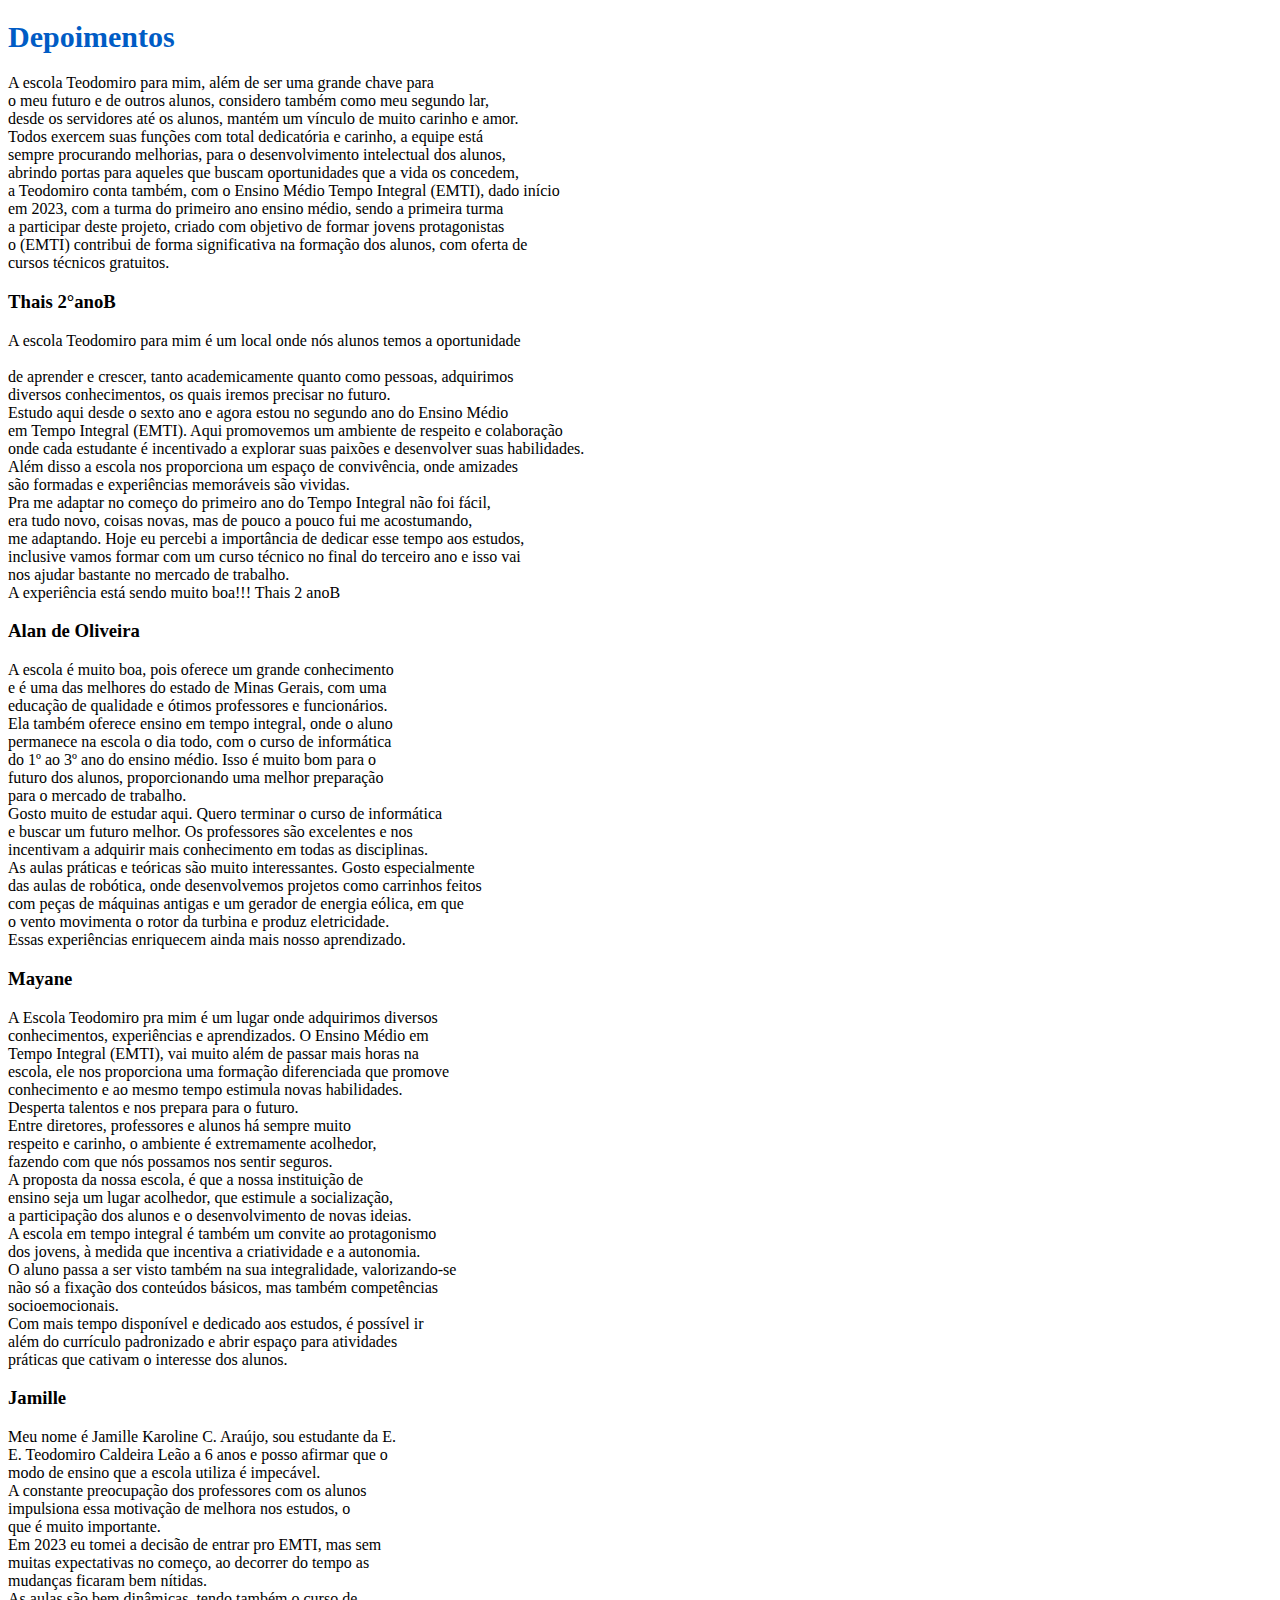
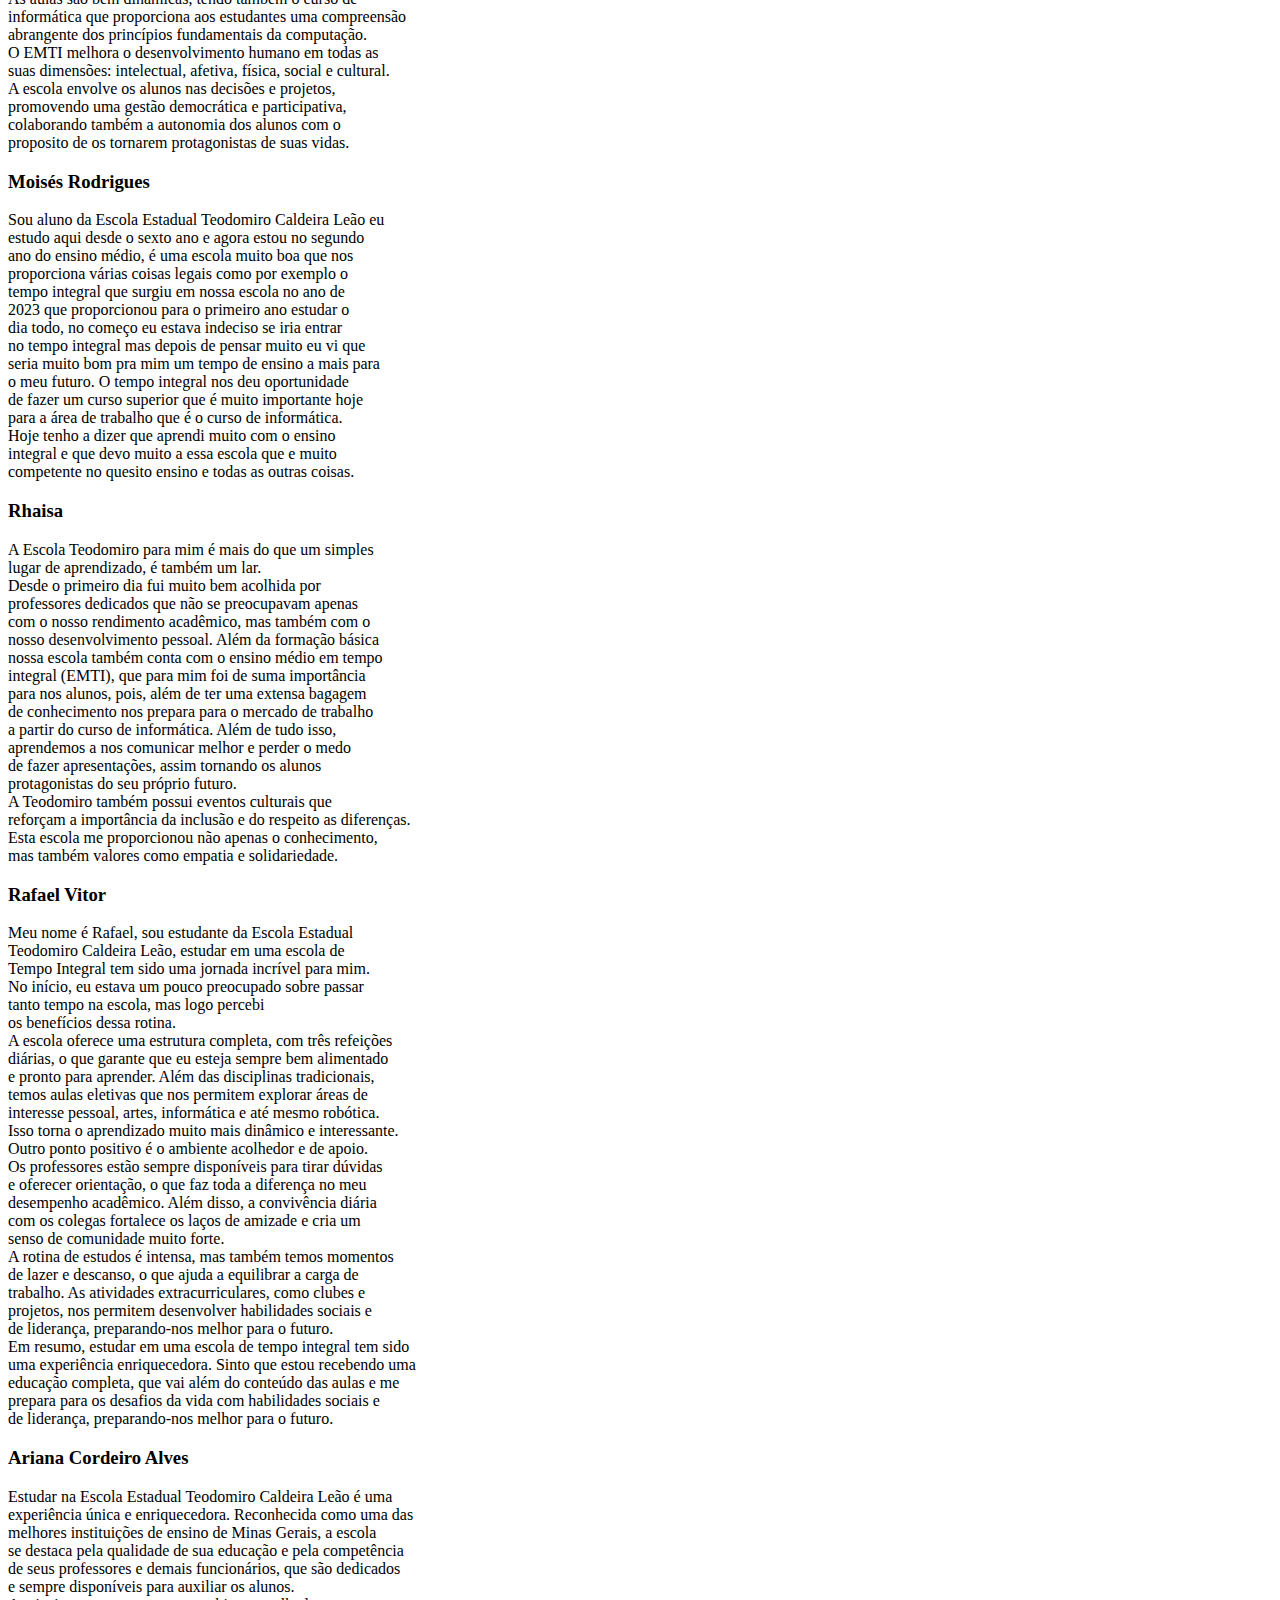
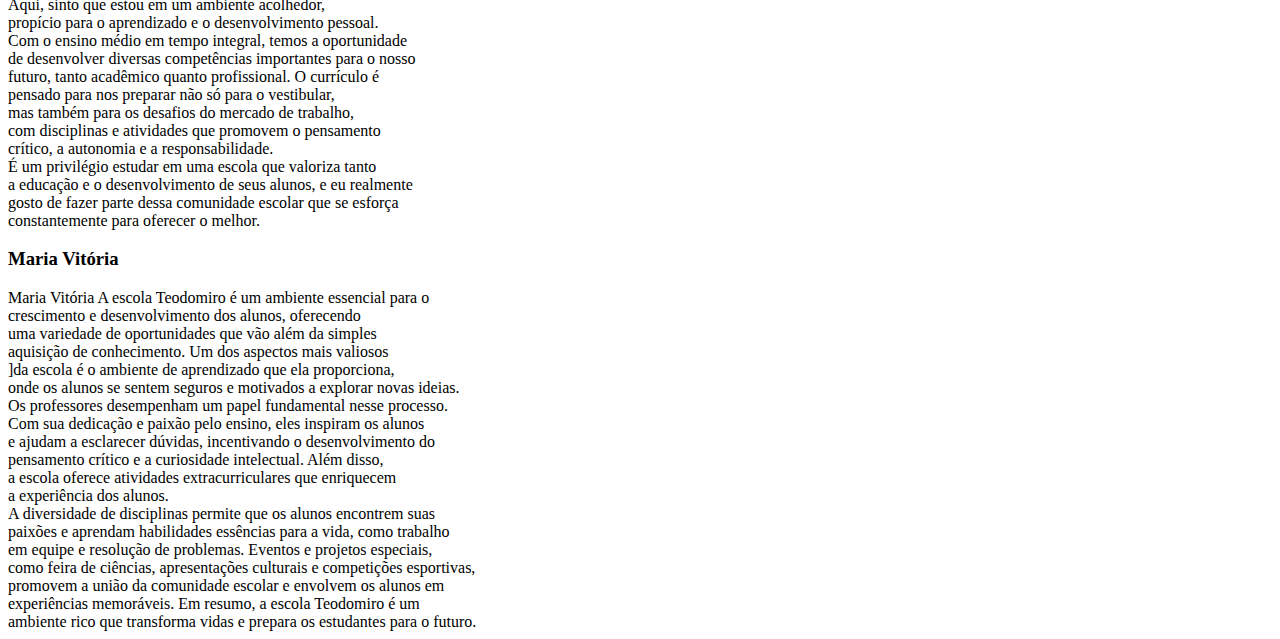
==== depoimento.html @ 8035fb66 "adicionei os deipomentos" ====
<!DOCTYPE html>
<html lang="pt-br">
<head>
    <meta charset="UTF-8">
    <meta name="viewport" content="width=device-width, initial-scale=1.0">
    <title>Depoimentos</title>
</head>

<body>
<h1  style="font-size: 30px; color: rgb(0, 92, 197)  ;">Depoimentos</h1>
<p>
A escola Teodomiro para mim, além de ser uma grande chave para<br>
 o meu futuro e de outros alunos, considero também como meu segundo lar,<br>
 desde os servidores até os alunos, mantém um vínculo de muito carinho e amor.<br>
 Todos exercem suas funções com total dedicatória e carinho, a equipe está<br>
sempre procurando melhorias, para o desenvolvimento intelectual dos alunos,<br>
abrindo portas para aqueles que buscam oportunidades que a vida os concedem,<br>
a Teodomiro conta também, com o Ensino Médio Tempo Integral (EMTI), dado início<br>
em 2023, com a turma do primeiro ano ensino médio, sendo a primeira turma<br>
 a participar deste projeto, criado com objetivo de formar jovens protagonistas<br>
 o (EMTI) contribui de forma significativa na formação dos alunos, com oferta de <br>
 cursos técnicos gratuitos. <br>


<h3>Thais 2°anoB</h3>

         A escola Teodomiro para mim é um local onde nós alunos temos a oportunidade <br>
         <br>de aprender e crescer, tanto academicamente quanto como pessoas, adquirimos<br>
          diversos conhecimentos, os quais iremos precisar no futuro. <br>
         Estudo aqui desde o sexto ano e agora estou no segundo ano do Ensino Médio<br>
          em Tempo Integral (EMTI). Aqui promovemos um ambiente de respeito e colaboração <br>
          onde cada estudante é incentivado a explorar suas paixões e desenvolver suas habilidades. <br>
         Além disso a escola nos proporciona um espaço de convivência, onde amizades<br>
          são formadas e experiências memoráveis são vividas.<br>
          Pra me adaptar no começo do primeiro ano do Tempo Integral não foi fácil,<br>
        era tudo novo, coisas novas, mas de pouco a pouco fui me acostumando,<br>
            me adaptando. Hoje eu percebi a importância de dedicar esse tempo aos estudos,<br>
             inclusive vamos formar com um curso técnico no final do terceiro ano e isso vai<br>
              nos ajudar bastante no mercado de trabalho.<br>
         A experiência está sendo muito boa!!!
         
         Thais 2 anoB



         <h3>Alan de Oliveira</h3>

         A escola é muito boa, pois oferece um grande conhecimento<br>
  e é uma das melhores do estado de Minas Gerais, com uma <br>
  educação de qualidade e ótimos professores e funcionários. <br>
   Ela também oferece ensino em tempo integral, onde o aluno<br>
  permanece na escola o dia todo, com o curso de informática <br>
 do 1º ao 3º ano do ensino médio. Isso é muito bom para o <br>
  futuro dos alunos, proporcionando uma melhor preparação<br> 
 para o mercado de trabalho.<br>
Gosto muito de estudar aqui. Quero terminar o curso de informática <br>
e buscar um futuro melhor. Os professores são excelentes e nos <br>
incentivam a adquirir mais conhecimento em todas as disciplinas.<br>
As aulas práticas e teóricas são muito interessantes. Gosto especialmente <br>
das aulas de robótica, onde desenvolvemos projetos como carrinhos feitos<br>
 com peças de máquinas antigas e um gerador de energia eólica, em que<br>
  o vento movimenta o rotor da turbina e produz eletricidade.<br>
   Essas experiências enriquecem ainda mais nosso aprendizado.<br>


   <h3>Mayane</h3>
   A Escola Teodomiro pra mim é um lugar onde adquirimos diversos<br>
    conhecimentos, experiências e aprendizados. O Ensino Médio em <br>
    Tempo Integral (EMTI), vai muito além de passar mais horas na<br>
     escola, ele nos proporciona uma formação diferenciada que promove <br>
     conhecimento e ao mesmo tempo estimula novas habilidades.<br>
      Desperta talentos e nos prepara para o futuro.<br> 
   Entre diretores, professores e alunos há sempre muito<br>
    respeito e carinho, o ambiente é extremamente acolhedor,<br>
     fazendo com que nós possamos nos sentir seguros.<br>
    A proposta da nossa escola, é que a nossa instituição de<br>
     ensino seja um lugar acolhedor, que estimule a socialização,<br>
      a participação dos alunos e o desenvolvimento de novas ideias.<br>
       A escola em tempo integral é também um convite ao protagonismo<br>
        dos jovens, à medida que incentiva a criatividade e a autonomia.<br>
         O aluno passa a ser visto também na sua integralidade, valorizando-se<br>
      não só a fixação dos conteúdos básicos, mas também competências<br>
         socioemocionais.<br>
   Com mais tempo disponível e dedicado aos estudos, é possível ir <br>
   além do currículo padronizado e abrir espaço para atividades <br>
   práticas que cativam o interesse dos alunos.<br>


   <h3>Jamille</h3>
   
   Meu nome é Jamille Karoline C. Araújo, sou estudante da E.<br>
    E. Teodomiro Caldeira Leão a 6 anos e posso afirmar que o<br>
     modo de ensino que a escola utiliza é impecável. <br>
     A constante preocupação dos professores com os alunos <br>
     impulsiona essa motivação de melhora nos estudos, o <br>
     que é muito importante.<br>
Em 2023 eu tomei a decisão de entrar pro EMTI, mas sem<br>
 muitas expectativas no começo, ao decorrer do tempo as<br>
  mudanças ficaram bem nítidas.<br>
As aulas são bem dinâmicas, tendo também o curso de<br> 
informática que proporciona aos estudantes uma compreensão <br>
abrangente dos princípios fundamentais da computação.<br>
 O EMTI melhora o desenvolvimento humano em todas as <br>
 suas dimensões: intelectual, afetiva, física, social e cultural.<br>
A escola envolve os alunos nas decisões e projetos,<br> 
promovendo uma gestão democrática e participativa,<br>
 colaborando também a autonomia dos alunos com o<br> 
 proposito de os tornarem protagonistas de suas vidas.<br>

<h3>Moisés Rodrigues</h3>

Sou aluno da Escola Estadual Teodomiro Caldeira Leão eu <br>
estudo aqui desde o sexto ano e agora estou no segundo<br>
 ano do ensino médio, é uma escola muito boa que nos<br>
  proporciona várias coisas legais como por exemplo o <br>
  tempo integral que surgiu em nossa escola no ano de <br>
  2023 que proporcionou para o primeiro ano estudar o <br>
  dia todo, no começo eu estava indeciso se iria entrar<br>
   no tempo integral mas depois de pensar muito eu vi que<br>
  seria muito bom pra mim um tempo de ensino a mais para<br>
  o meu futuro. O tempo integral nos deu oportunidade<br> 
  de fazer um curso superior que é muito importante hoje<br>
   para a área de trabalho que é o curso de informática.<br>
   Hoje tenho a dizer que aprendi muito com o ensino<br>
   integral e que devo muito a essa escola que e muito<br> 
   competente no quesito ensino e todas as outras coisas.<br>

        <h3>Rhaisa</h3>

        A Escola Teodomiro para mim é mais do que um simples<br>
   lugar de aprendizado, é também um lar.<br>
  Desde o primeiro dia fui muito bem acolhida por<br> 
professores dedicados que não se preocupavam apenas<br>
 com o nosso rendimento acadêmico, mas também com o<br>
 nosso desenvolvimento pessoal. Além da formação básica<br>
 nossa escola também conta com o ensino médio em tempo<br>
  integral (EMTI), que para mim foi de suma importância<br>
  para nos alunos, pois, além de ter uma extensa bagagem<br>
 de conhecimento nos prepara para o mercado de trabalho<br>
  a partir do curso de informática. Além de tudo isso,<br>
  aprendemos a nos comunicar melhor e perder o medo<br>
 de fazer apresentações, assim tornando os alunos<br>
 protagonistas do seu próprio futuro.<br>
  A Teodomiro também possui eventos culturais que <br>
reforçam a importância da inclusão e do respeito as diferenças.<br>
 Esta escola me proporcionou não apenas o conhecimento, <br>
 mas também valores como empatia e solidariedade.<br>

 <h3>Rafael Vitor</h3>

 Meu nome é Rafael, sou estudante da Escola Estadual<br>
  Teodomiro Caldeira Leão, estudar em uma escola de<br>
   Tempo Integral tem sido uma jornada incrível para mim.<br>
    No início, eu estava um pouco preocupado sobre passar <br>
    tanto tempo na escola, mas logo percebi <br>
    os benefícios dessa rotina.<br>
A escola oferece uma estrutura completa, com três refeições <br>
diárias, o que garante que eu esteja sempre bem alimentado<br>
 e pronto para aprender. Além das disciplinas tradicionais,<br>
  temos aulas eletivas que nos permitem explorar áreas de<br>
   interesse pessoal, artes, informática e até mesmo robótica. <br>
   Isso torna o aprendizado muito mais dinâmico e interessante.<br>
Outro ponto positivo é o ambiente acolhedor e de apoio. <br>
Os professores estão sempre disponíveis para tirar dúvidas<br>
 e oferecer orientação, o que faz toda a diferença no meu<br>
  desempenho acadêmico. Além disso, a convivência diária <br>
  com os colegas fortalece os laços de amizade e cria um <br>
  senso de comunidade muito forte.<br>
A rotina de estudos é intensa, mas também temos momentos<br>
 de lazer e descanso, o que ajuda a equilibrar a carga de<br>
  trabalho. As atividades extracurriculares, como clubes e <br>
  projetos, nos permitem desenvolver habilidades sociais e <br>
  de liderança, preparando-nos melhor para o futuro.<br>
Em resumo, estudar em uma escola de tempo integral tem sido<br>
 uma experiência enriquecedora. Sinto que estou recebendo uma <br>
 educação completa, que vai além do conteúdo das aulas e me <br>
 prepara para os desafios da vida com habilidades sociais e<br>
  de liderança, preparando-nos melhor para o futuro.<br>


<h3>Ariana Cordeiro Alves</h3>

Estudar na Escola Estadual Teodomiro Caldeira Leão é uma <br>
experiência única e enriquecedora. Reconhecida como uma das<br>
 melhores instituições de ensino de Minas Gerais, a escola <br>
 se destaca pela qualidade de sua educação e pela competência <br>
de seus professores e demais funcionários, que são dedicados <br>
e sempre disponíveis para auxiliar os alunos. <br>
Aqui, sinto que estou em um ambiente acolhedor,<br>
propício para o aprendizado e o desenvolvimento pessoal.<br>
Com o ensino médio em tempo integral, temos a oportunidade<br>
de desenvolver diversas competências importantes para o nosso<br>
futuro, tanto acadêmico quanto profissional. O currículo é<br>
pensado para nos preparar não só para o vestibular,<br>
mas também para os desafios do mercado de trabalho, <br>
com disciplinas e atividades que promovem o pensamento <br>
crítico, a autonomia e a responsabilidade.<br>
É um privilégio estudar em uma escola que valoriza tanto<br>
a educação e o desenvolvimento de seus alunos, e eu realmente<br>
gosto de fazer parte dessa comunidade escolar que se esforça<br>
constantemente para oferecer o melhor.<br>
        </p>

<h3>Maria Vitória</h3>

Maria Vitória 
A escola Teodomiro é um ambiente essencial para o <br>
crescimento e desenvolvimento dos alunos, oferecendo<br>
 uma variedade de oportunidades que vão além da simples<br>
  aquisição de conhecimento. Um dos aspectos mais valiosos <br>
  ]da escola é o ambiente de aprendizado que ela proporciona, <br>
  onde os alunos se sentem seguros e motivados a explorar novas ideias.<br>
Os professores desempenham um papel fundamental nesse processo.<br>
 Com sua dedicação e paixão pelo ensino, eles inspiram os alunos<br>
  e ajudam a esclarecer dúvidas, incentivando o desenvolvimento do<br>
   pensamento crítico e a curiosidade intelectual. Além disso, <br>
   a escola oferece atividades extracurriculares que enriquecem <br>
   a experiência dos alunos.<br> 
A diversidade de disciplinas permite que os alunos encontrem suas<br>
 paixões e aprendam habilidades essências para a vida, como trabalho<br>
  em equipe e resolução de problemas. Eventos e projetos especiais,<br>
   como feira de ciências, apresentações culturais e competições esportivas,<br>
    promovem a união da comunidade escolar e envolvem os alunos em<br> 
    experiências memoráveis. Em resumo, a escola Teodomiro é um<br> 
    ambiente rico que transforma vidas e prepara os estudantes para o futuro.<br>

    
    



</body>
</html>
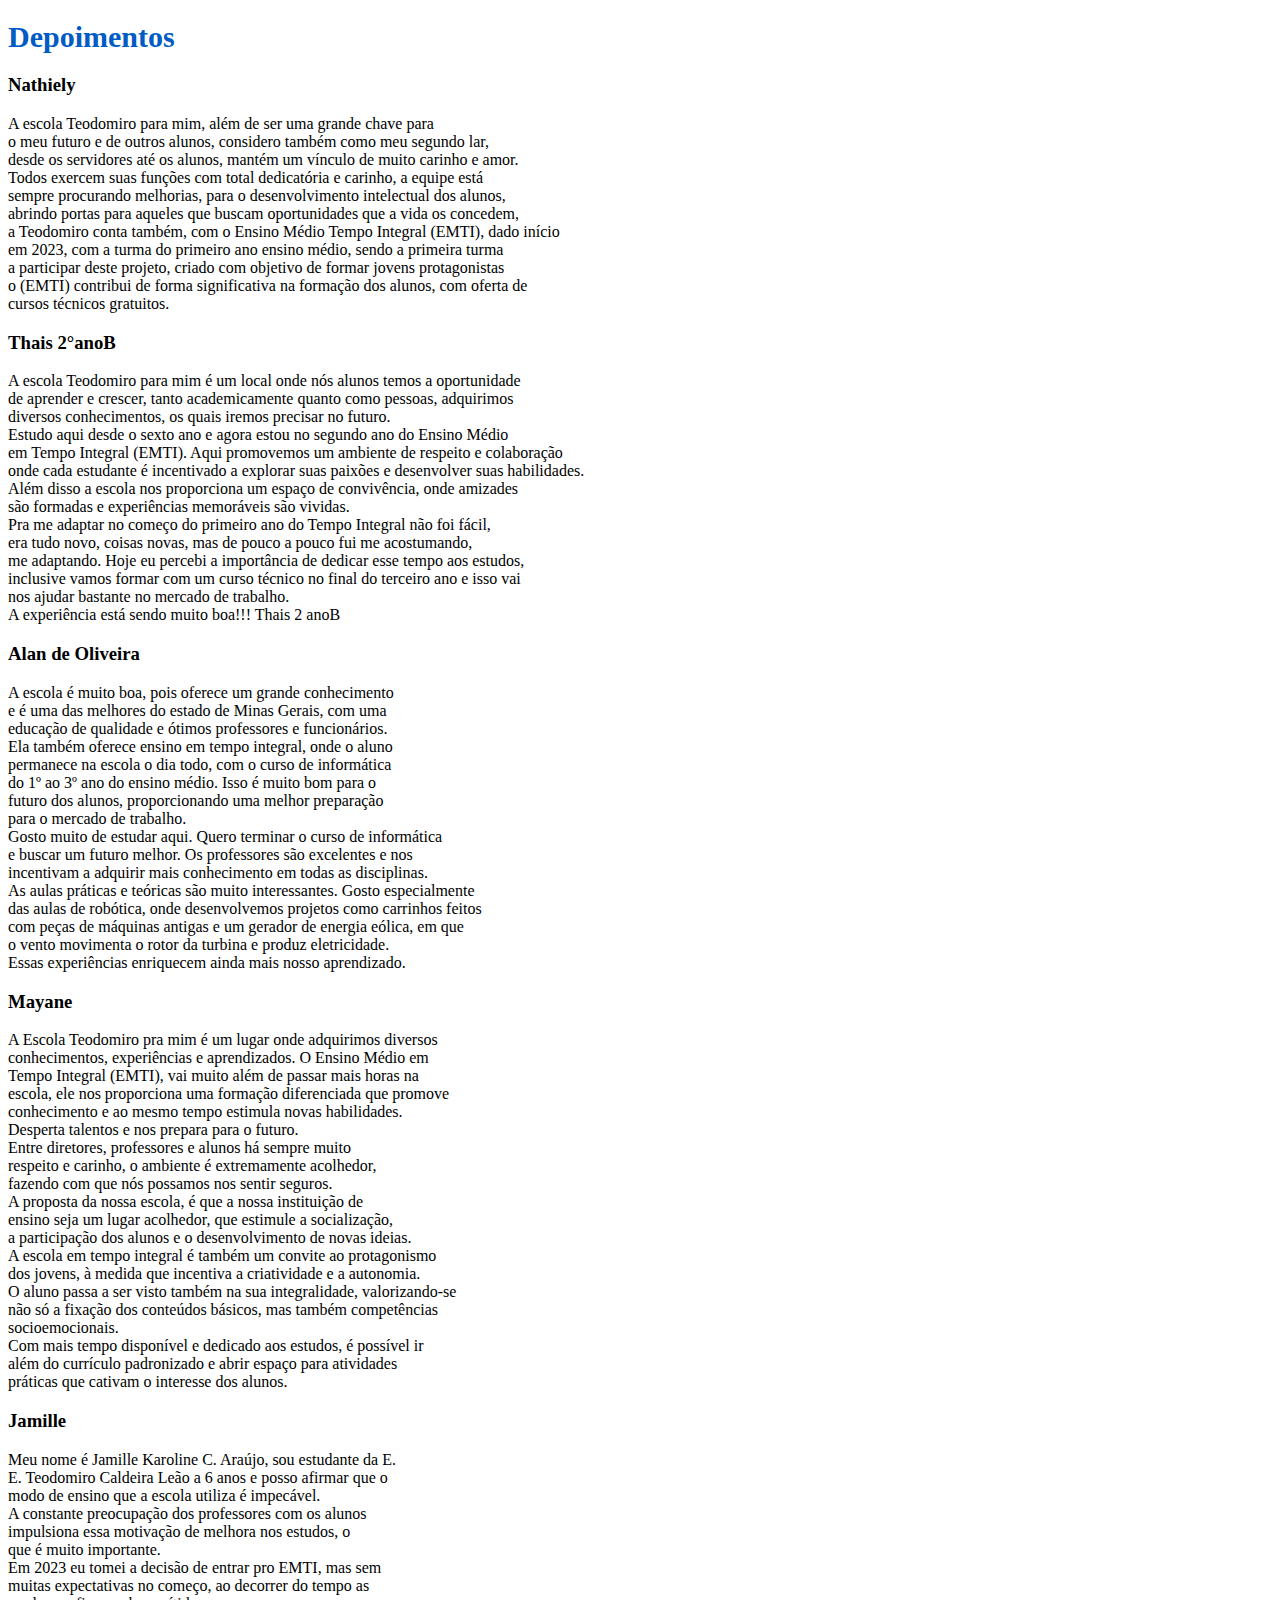
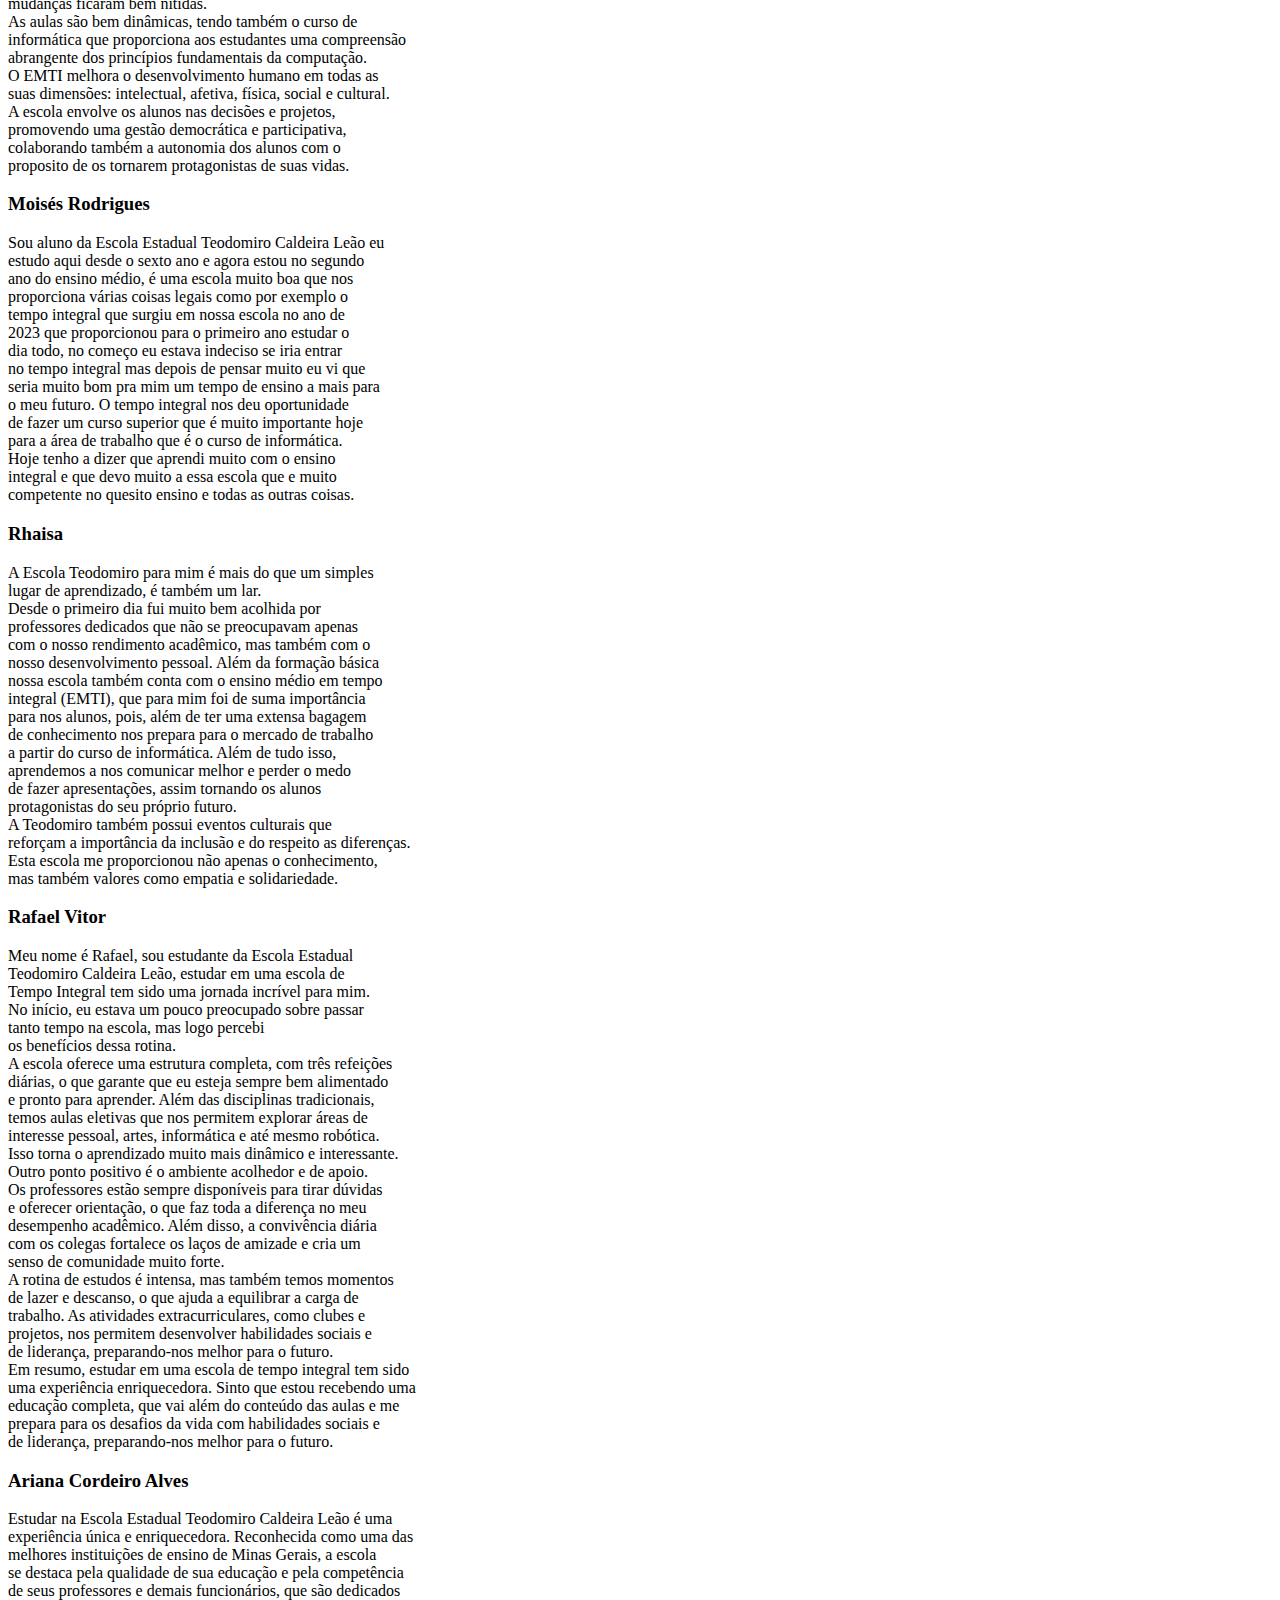
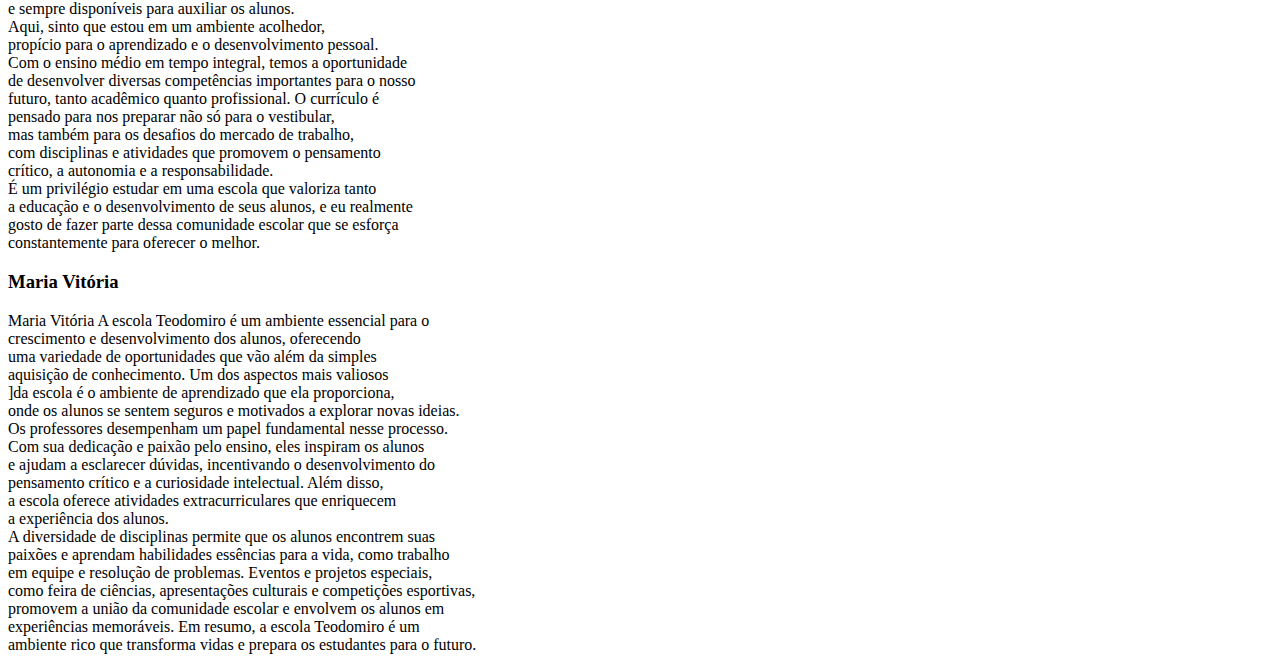
==== commit c6ebb78c: "depoimento.html" ====
--- a/depoimento.html
+++ b/depoimento.html
@@ -9,6 +9,8 @@
 <body>
 <h1  style="font-size: 30px; color: rgb(0, 92, 197)  ;">Depoimentos</h1>
 <p>
+
+  <h3> Nathiely</h3>
 A escola Teodomiro para mim, além de ser uma grande chave para<br>
  o meu futuro e de outros alunos, considero também como meu segundo lar,<br>
  desde os servidores até os alunos, mantém um vínculo de muito carinho e amor.<br>
@@ -23,9 +25,9 @@
 
 
 <h3>Thais 2°anoB</h3>
-
-         A escola Teodomiro para mim é um local onde nós alunos temos a oportunidade <br>
-         <br>de aprender e crescer, tanto academicamente quanto como pessoas, adquirimos<br>
+        
+A escola Teodomiro para mim é um local onde nós alunos temos a oportunidade <br>
+         de aprender e crescer, tanto academicamente quanto como pessoas, adquirimos<br>
           diversos conhecimentos, os quais iremos precisar no futuro. <br>
          Estudo aqui desde o sexto ano e agora estou no segundo ano do Ensino Médio<br>
           em Tempo Integral (EMTI). Aqui promovemos um ambiente de respeito e colaboração <br>
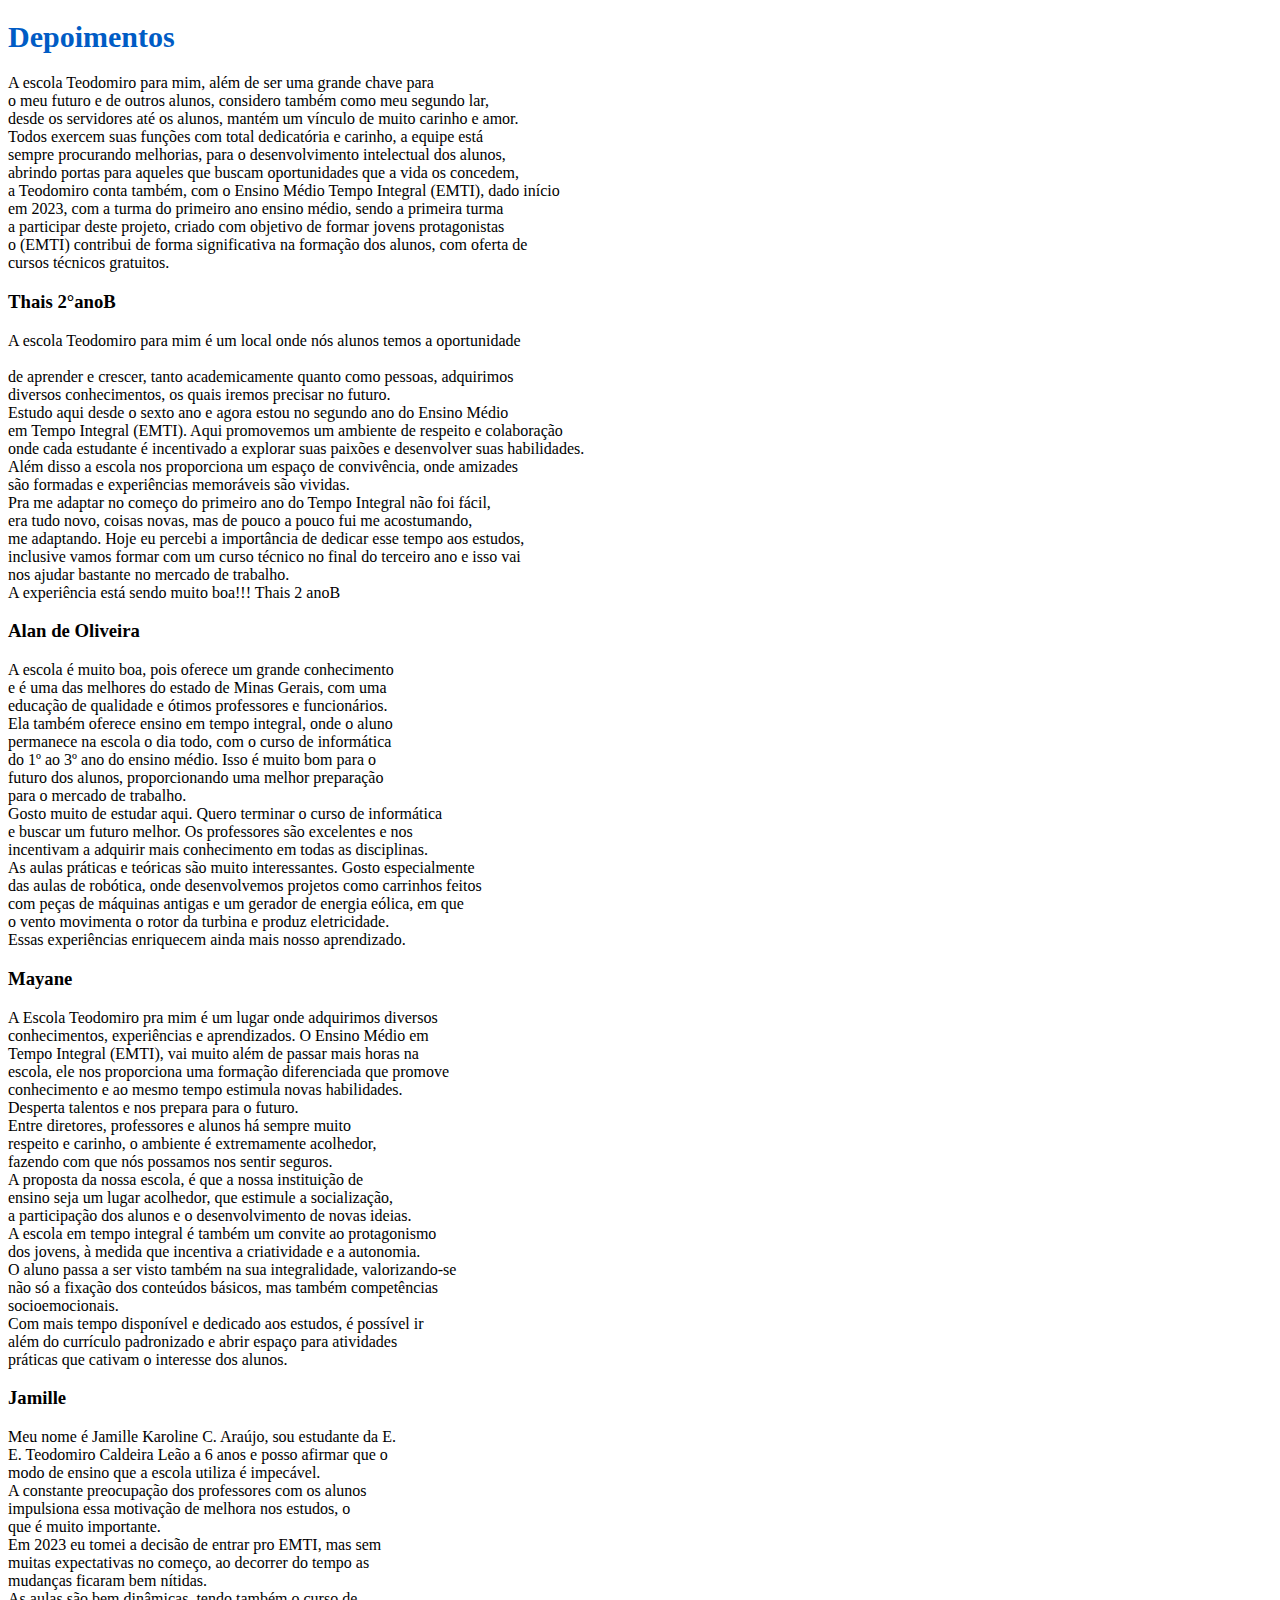
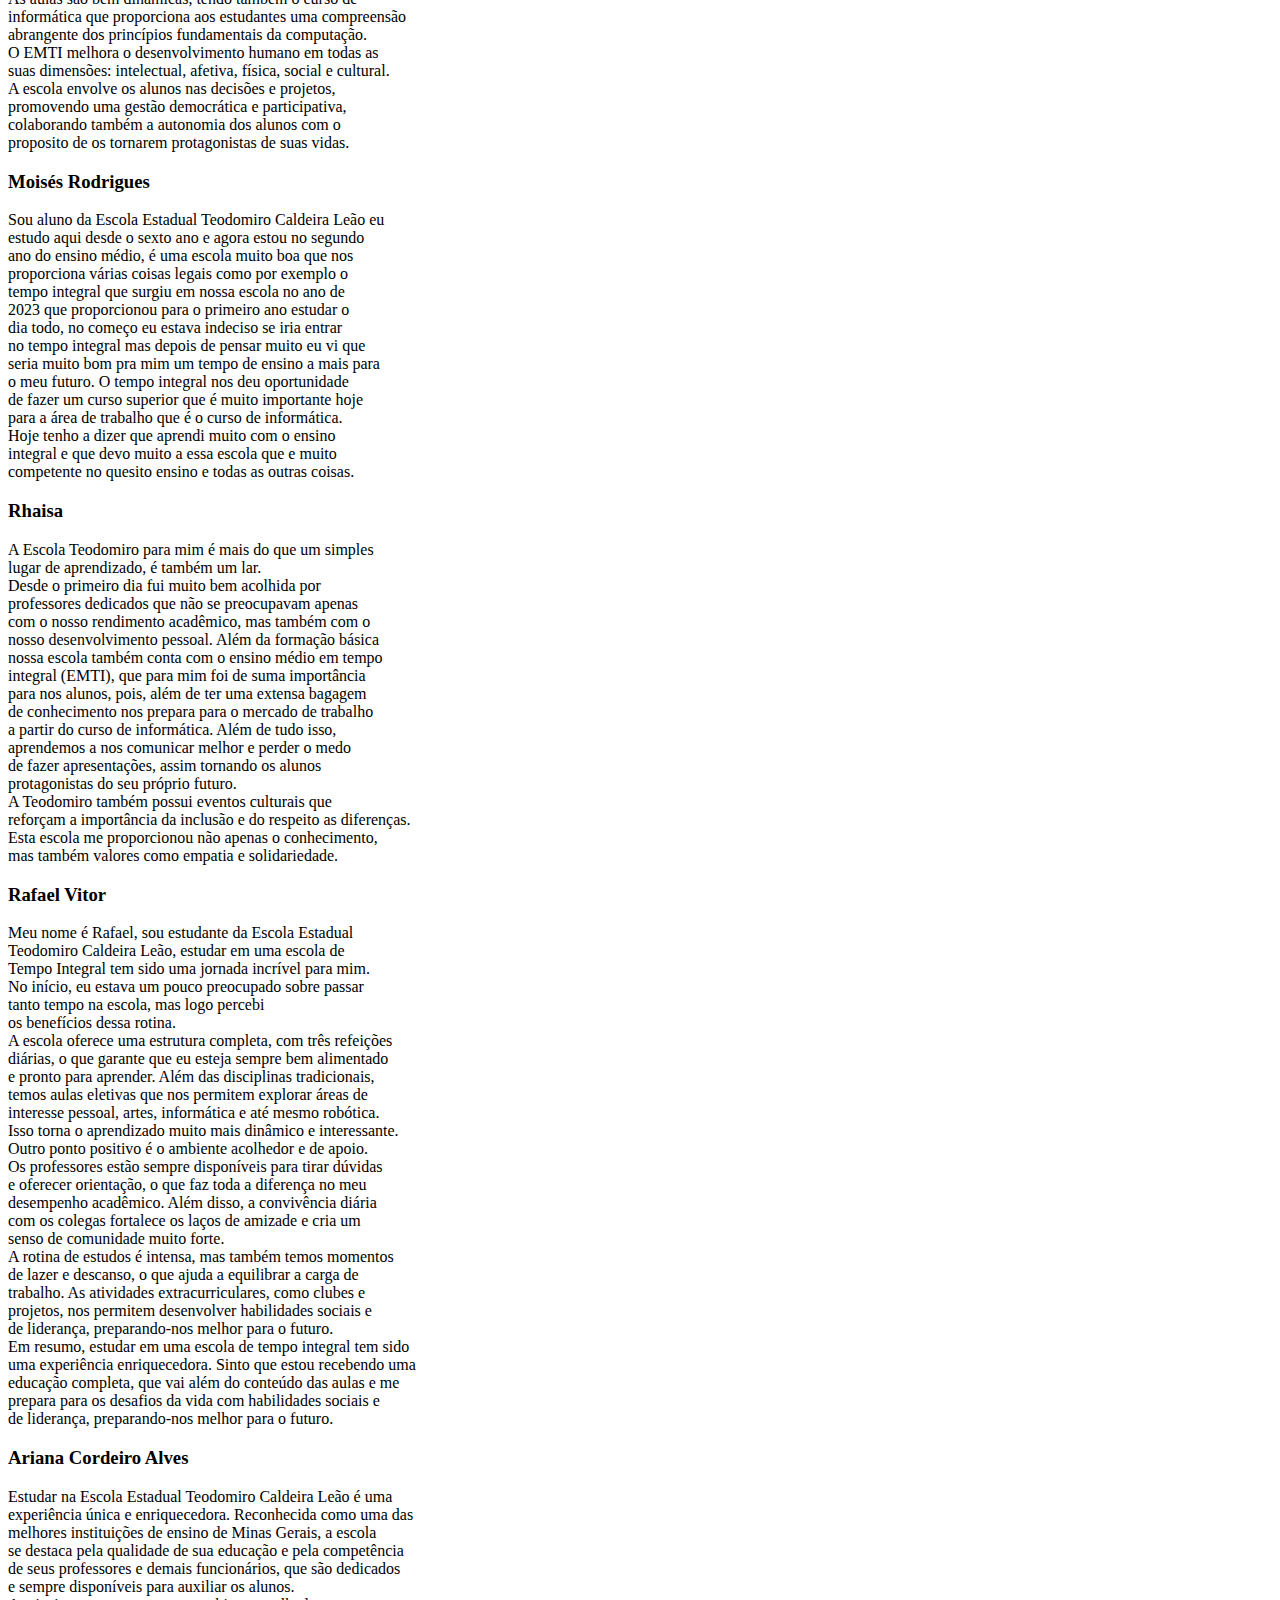
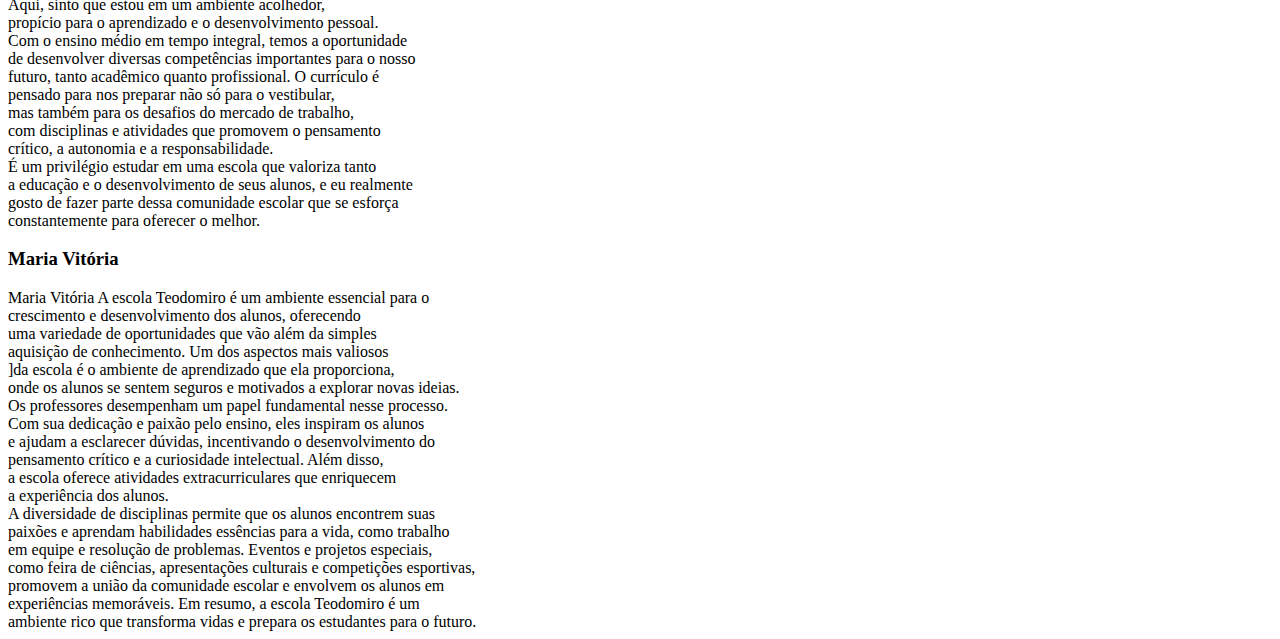
==== commit 6588efb0: "Add files via upload" ====
--- a/depoimento.html
+++ b/depoimento.html
@@ -9,8 +9,6 @@
 <body>
 <h1  style="font-size: 30px; color: rgb(0, 92, 197)  ;">Depoimentos</h1>
 <p>
-
-  <h3> Nathiely</h3>
 A escola Teodomiro para mim, além de ser uma grande chave para<br>
  o meu futuro e de outros alunos, considero também como meu segundo lar,<br>
  desde os servidores até os alunos, mantém um vínculo de muito carinho e amor.<br>
@@ -25,9 +23,9 @@
 
 
 <h3>Thais 2°anoB</h3>
-        
-A escola Teodomiro para mim é um local onde nós alunos temos a oportunidade <br>
-         de aprender e crescer, tanto academicamente quanto como pessoas, adquirimos<br>
+
+         A escola Teodomiro para mim é um local onde nós alunos temos a oportunidade <br>
+         <br>de aprender e crescer, tanto academicamente quanto como pessoas, adquirimos<br>
           diversos conhecimentos, os quais iremos precisar no futuro. <br>
          Estudo aqui desde o sexto ano e agora estou no segundo ano do Ensino Médio<br>
           em Tempo Integral (EMTI). Aqui promovemos um ambiente de respeito e colaboração <br>
